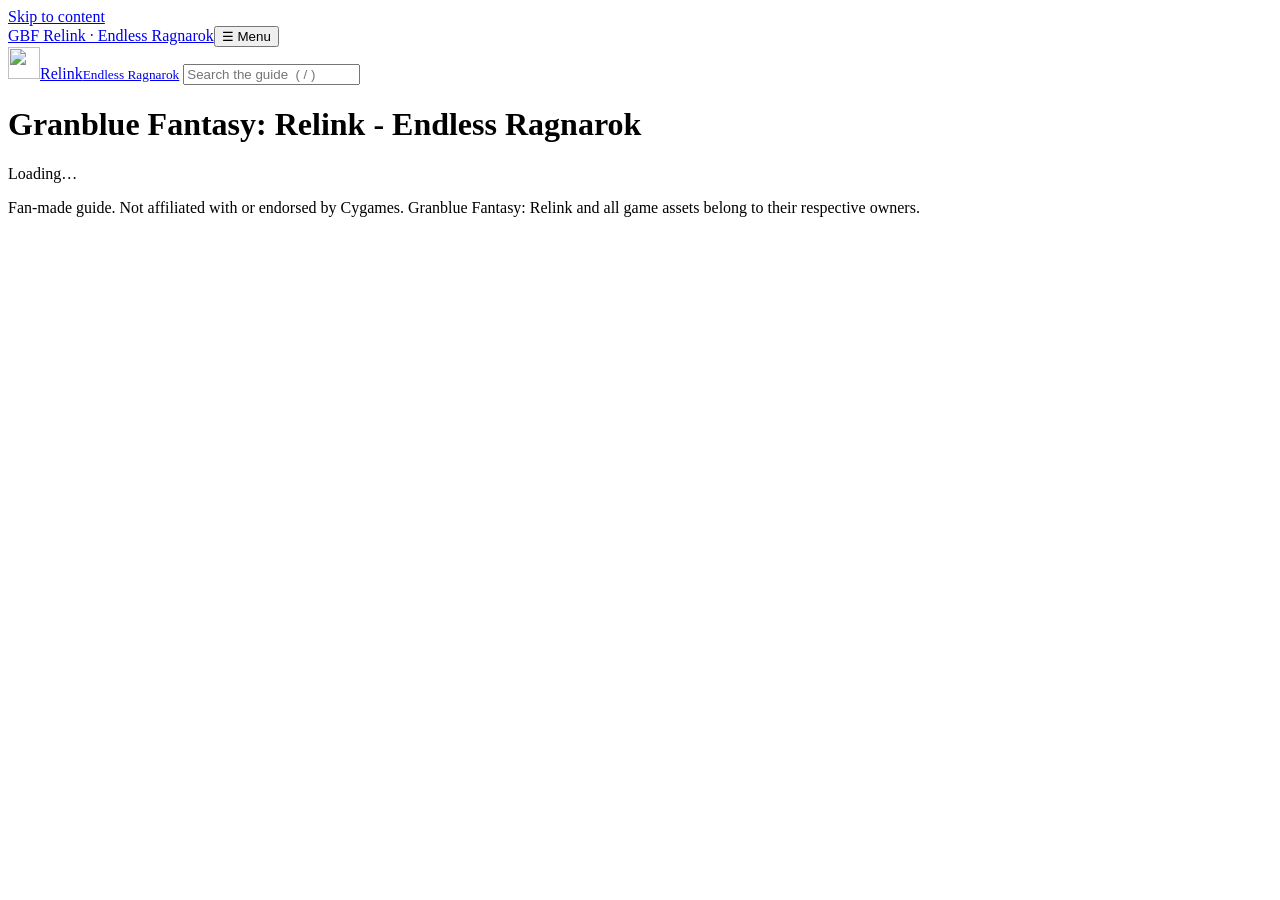
==== routes/index.html @ 5e0d1756 "Update the publishing steps; list official posts that mention a character Co-Authored-By: Claude Opu" ====
<!-- Generated by tools/build_routes.py. Edit src/index.html instead. -->
<!doctype html>
<html lang="en">
<head>
<base href="./">
<script>document.querySelector('base').href = new URL(document.querySelector('base').getAttribute('href'), location.href).href;</script>
<meta charset="utf-8">
<meta name="viewport" content="width=device-width,initial-scale=1">
<meta name="description" content="Fan-made guide to Granblue Fantasy: Relink - Endless Ragnarok: tier list, guides and tools.">
<meta name="theme-color" content="#0b1424">
<meta property="og:type" content="website">
<meta property="og:site_name" content="Granblue Fantasy: Relink - Endless Ragnarok guide">
<meta property="og:title" content="Granblue Fantasy: Relink - Endless Ragnarok | Tier list, guides, tools">
<meta property="og:description" content="Fan-made guide to Granblue Fantasy: Relink - Endless Ragnarok: tier list, guides and tools.">
<meta property="og:url" content="https://agandaurcze.github.io/GBF-Relink-Endless-Ragnarok/">
<meta property="og:image" content="https://agandaurcze.github.io/GBF-Relink-Endless-Ragnarok/assets/ui/og-image.jpg">
<meta property="og:image:width" content="1200">
<meta property="og:image:height" content="630">
<meta property="og:image:alt" content="Granblue Fantasy: Relink - Endless Ragnarok: tier list, guides, tools">
<meta name="twitter:card" content="summary_large_image">
<link rel="icon" type="image/svg+xml" href="assets/ui/favicon.svg">
<title>Granblue Fantasy: Relink - Endless Ragnarok | Tier list, guides, tools</title>
<link rel="stylesheet" href="css/site.css?v=7">
</head>
<body>
<a class="skip-link" href="#pageBody">Skip to content</a>
<div class="mobile-bar"><a class="brand" href="./">GBF Relink · Endless Ragnarok</a><button id="mobileMenu" type="button" aria-controls="mainNavigation" aria-expanded="false">☰ Menu</button></div>
<button class="menu-backdrop" id="menuBackdrop" type="button" aria-label="Close menu" hidden></button>
<aside class="sidebar" id="mainNavigation" aria-label="Main navigation">
 <a class="brand sidebar-brand" href="./"><img src="assets/ui/favicon.svg" alt="" width="32" height="32"><span>Relink<small>Endless Ragnarok</small></span></a>
 <input class="search" id="search" type="search" placeholder="Search the guide  ( / )" aria-label="Search the guide" autocomplete="off">
 <nav id="navList"></nav>
</aside>
<div class="content">
<header class="page-header"><h1 id="pageTitle">Granblue Fantasy: Relink - Endless Ragnarok</h1><p id="pageMeta"></p></header>
<main id="pageBody" tabindex="-1"><p class="empty">Loading…</p></main>
<button class="to-top" id="toTop" type="button" aria-label="Back to top" hidden>↑</button>
<footer><span id="dataDate"></span> Fan-made guide. Not affiliated with or endorsed by Cygames. Granblue Fantasy: Relink and all game assets belong to their respective owners.</footer>
</div>
<script src="js/01-core.js?v=1"></script>
<script src="js/02-pages.js?v=3"></script>
<script src="js/03-news.js?v=3"></script>
<script src="js/04-blocks.js?v=1"></script>
<script src="js/05-characters.js?v=3"></script>
<script src="js/06-guides.js?v=1"></script>
<script src="js/07-search.js?v=2"></script>
<script src="js/09-startup.js?v=6"></script>
</body>
</html>
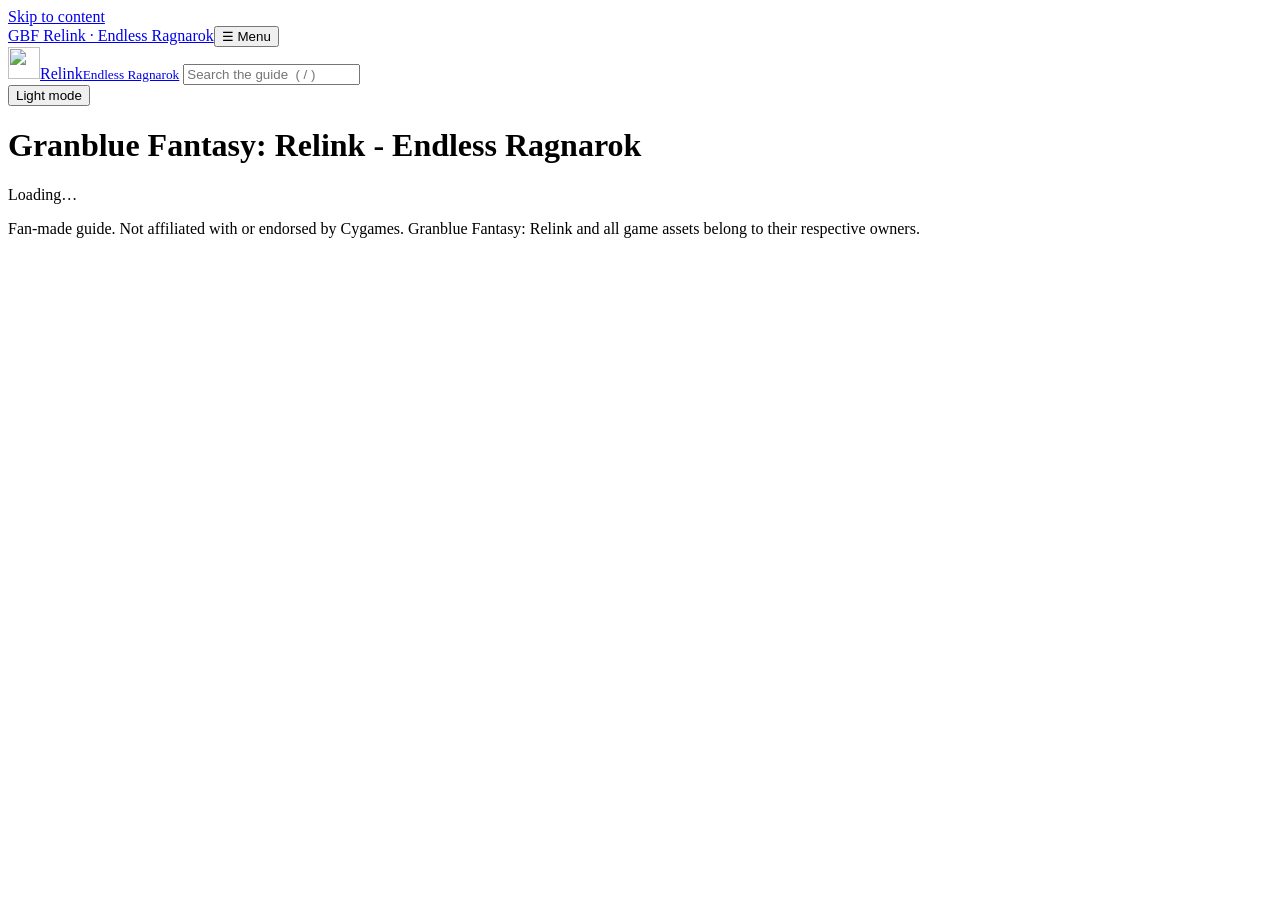
==== commit 56d92287: "Installable app, offline reading and light mode Co-Authored-By: Claude Opus 5.5 <noreply@anthropic.c" ====
--- a/routes/index.html
+++ b/routes/index.html
@@ -8,6 +8,9 @@
 <meta name="viewport" content="width=device-width,initial-scale=1">
 <meta name="description" content="Fan-made guide to Granblue Fantasy: Relink - Endless Ragnarok: tier list, guides and tools.">
 <meta name="theme-color" content="#0b1424">
+<script>try { var t = localStorage.getItem('theme'); if (t) document.documentElement.dataset.theme = t; } catch (e) {}</script>
+<link rel="manifest" href="manifest.webmanifest">
+<link rel="apple-touch-icon" href="assets/ui/apple-touch-icon.png">
 <meta property="og:type" content="website">
 <meta property="og:site_name" content="Granblue Fantasy: Relink - Endless Ragnarok guide">
 <meta property="og:title" content="Granblue Fantasy: Relink - Endless Ragnarok | Tier list, guides, tools">
@@ -20,7 +23,7 @@
 <meta name="twitter:card" content="summary_large_image">
 <link rel="icon" type="image/svg+xml" href="assets/ui/favicon.svg">
 <title>Granblue Fantasy: Relink - Endless Ragnarok | Tier list, guides, tools</title>
-<link rel="stylesheet" href="css/site.css?v=7">
+<link rel="stylesheet" href="css/site.css?v=9">
 </head>
 <body>
 <a class="skip-link" href="#pageBody">Skip to content</a>
@@ -30,6 +33,7 @@
  <a class="brand sidebar-brand" href="./"><img src="assets/ui/favicon.svg" alt="" width="32" height="32"><span>Relink<small>Endless Ragnarok</small></span></a>
  <input class="search" id="search" type="search" placeholder="Search the guide  ( / )" aria-label="Search the guide" autocomplete="off">
  <nav id="navList"></nav>
+ <div class="sidebar-tools"><button type="button" id="themeBtn" class="tool-btn" aria-label="Switch between light and dark">Light mode</button><button type="button" id="installBtn" class="tool-btn" hidden>⤓ Install app</button></div>
 </aside>
 <div class="content">
 <header class="page-header"><h1 id="pageTitle">Granblue Fantasy: Relink - Endless Ragnarok</h1><p id="pageMeta"></p></header>
@@ -38,12 +42,12 @@
 <footer><span id="dataDate"></span> Fan-made guide. Not affiliated with or endorsed by Cygames. Granblue Fantasy: Relink and all game assets belong to their respective owners.</footer>
 </div>
 <script src="js/01-core.js?v=1"></script>
-<script src="js/02-pages.js?v=3"></script>
+<script src="js/02-pages.js?v=4"></script>
 <script src="js/03-news.js?v=3"></script>
 <script src="js/04-blocks.js?v=1"></script>
 <script src="js/05-characters.js?v=3"></script>
 <script src="js/06-guides.js?v=1"></script>
 <script src="js/07-search.js?v=2"></script>
-<script src="js/09-startup.js?v=6"></script>
+<script src="js/09-startup.js?v=9"></script>
 </body>
 </html>
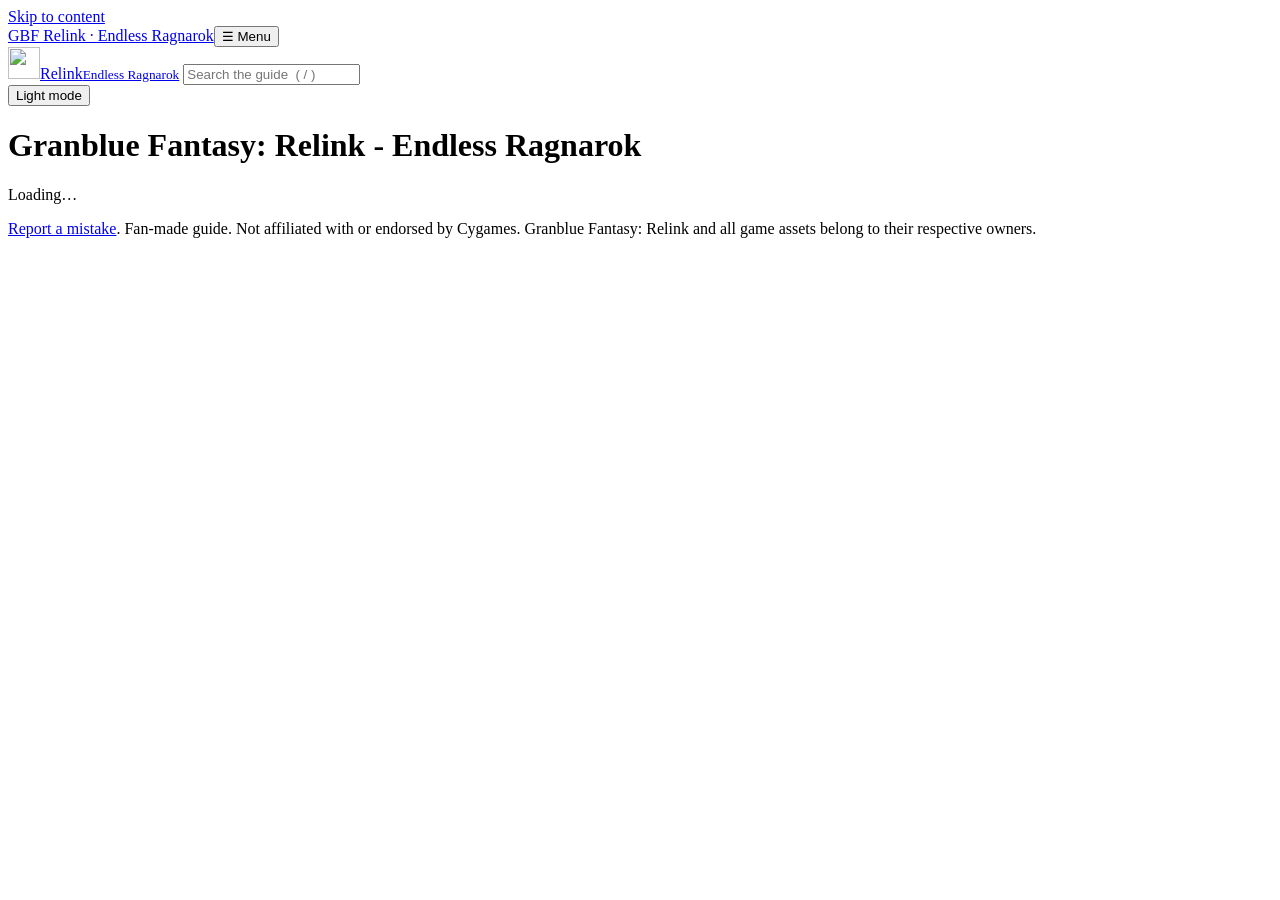
==== commit 13357869: "Report-a-mistake form and link; print styles Co-Authored-By: Claude Opus 5.5 <noreply@anthropic.com>" ====
--- a/routes/index.html
+++ b/routes/index.html
@@ -6,15 +6,20 @@
 <script>document.querySelector('base').href = new URL(document.querySelector('base').getAttribute('href'), location.href).href;</script>
 <meta charset="utf-8">
 <meta name="viewport" content="width=device-width,initial-scale=1">
-<meta name="description" content="Fan-made guide to Granblue Fantasy: Relink - Endless Ragnarok: tier list, guides and tools.">
+<meta name="description" content="Fan-made guide to Granblue Fantasy: Relink - Endless Ragnarok: tier list, character guides and tools.">
 <meta name="theme-color" content="#0b1424">
 <script>try { var t = localStorage.getItem('theme'); if (t) document.documentElement.dataset.theme = t; } catch (e) {}</script>
 <link rel="manifest" href="manifest.webmanifest">
 <link rel="apple-touch-icon" href="assets/ui/apple-touch-icon.png">
+<meta name="mobile-web-app-capable" content="yes">
+<meta name="apple-mobile-web-app-capable" content="yes">
+<meta name="apple-mobile-web-app-title" content="Relink Guide">
+<meta name="apple-mobile-web-app-status-bar-style" content="black">
 <meta property="og:type" content="website">
 <meta property="og:site_name" content="Granblue Fantasy: Relink - Endless Ragnarok guide">
 <meta property="og:title" content="Granblue Fantasy: Relink - Endless Ragnarok | Tier list, guides, tools">
-<meta property="og:description" content="Fan-made guide to Granblue Fantasy: Relink - Endless Ragnarok: tier list, guides and tools.">
+<meta property="og:description" content="Fan-made guide to Granblue Fantasy: Relink - Endless Ragnarok: tier list, character guides and tools.">
+<link rel="canonical" href="https://agandaurcze.github.io/GBF-Relink-Endless-Ragnarok/">
 <meta property="og:url" content="https://agandaurcze.github.io/GBF-Relink-Endless-Ragnarok/">
 <meta property="og:image" content="https://agandaurcze.github.io/GBF-Relink-Endless-Ragnarok/assets/ui/og-image.jpg">
 <meta property="og:image:width" content="1200">
@@ -23,7 +28,7 @@
 <meta name="twitter:card" content="summary_large_image">
 <link rel="icon" type="image/svg+xml" href="assets/ui/favicon.svg">
 <title>Granblue Fantasy: Relink - Endless Ragnarok | Tier list, guides, tools</title>
-<link rel="stylesheet" href="css/site.css?v=9">
+<link rel="stylesheet" href="css/site.css?v=12">
 </head>
 <body>
 <a class="skip-link" href="#pageBody">Skip to content</a>
@@ -39,15 +44,15 @@
 <header class="page-header"><h1 id="pageTitle">Granblue Fantasy: Relink - Endless Ragnarok</h1><p id="pageMeta"></p></header>
 <main id="pageBody" tabindex="-1"><p class="empty">Loading…</p></main>
 <button class="to-top" id="toTop" type="button" aria-label="Back to top" hidden>↑</button>
-<footer><span id="dataDate"></span> Fan-made guide. Not affiliated with or endorsed by Cygames. Granblue Fantasy: Relink and all game assets belong to their respective owners.</footer>
+<footer><span id="dataDate"></span> <a id="reportLink" href="https://github.com/AgandaurCZE/GBF-Relink-Endless-Ragnarok/issues/new?template=mistake.yml" target="_blank" rel="noopener">Report a mistake</a>. Fan-made guide. Not affiliated with or endorsed by Cygames. Granblue Fantasy: Relink and all game assets belong to their respective owners.</footer>
 </div>
-<script src="js/01-core.js?v=1"></script>
-<script src="js/02-pages.js?v=4"></script>
+<script src="js/01-core.js?v=2"></script>
+<script src="js/02-pages.js?v=5"></script>
 <script src="js/03-news.js?v=3"></script>
 <script src="js/04-blocks.js?v=1"></script>
 <script src="js/05-characters.js?v=3"></script>
 <script src="js/06-guides.js?v=1"></script>
 <script src="js/07-search.js?v=2"></script>
-<script src="js/09-startup.js?v=9"></script>
+<script src="js/09-startup.js?v=11"></script>
 </body>
 </html>
